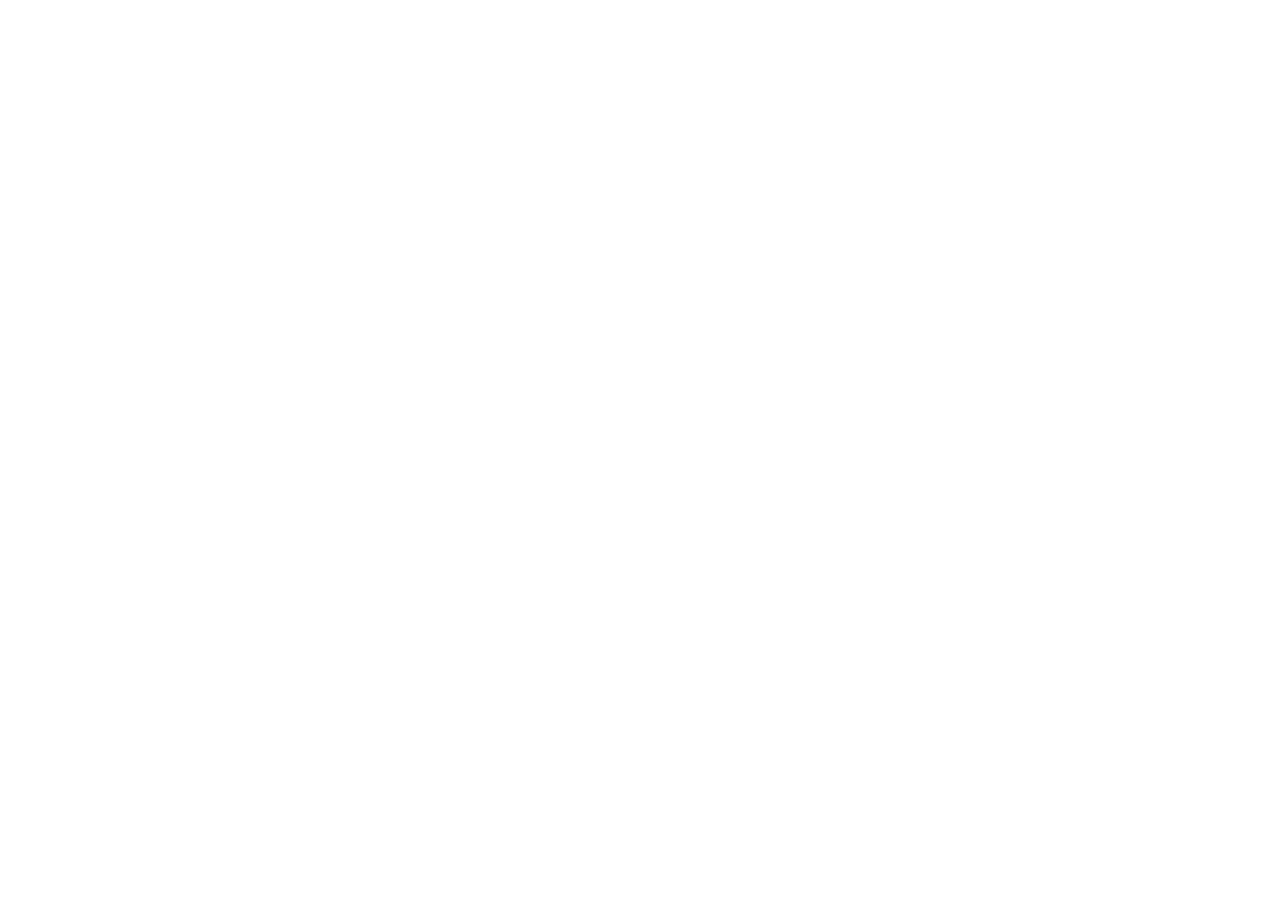
==== SS3_hoc_bu/index.html @ 1962a43d "new code map" ====
<!DOCTYPE html>
<html lang="en">

<head>
  <meta charset="UTF-8">
  <meta http-equiv="X-UA-Compatible" content="IE=edge">
  <meta name="viewport" content="width=device-width, initial-scale=1.0">
  <title>Document</title>
</head>

<body>


  <script src="./app.js"></script>
</body>

</html>
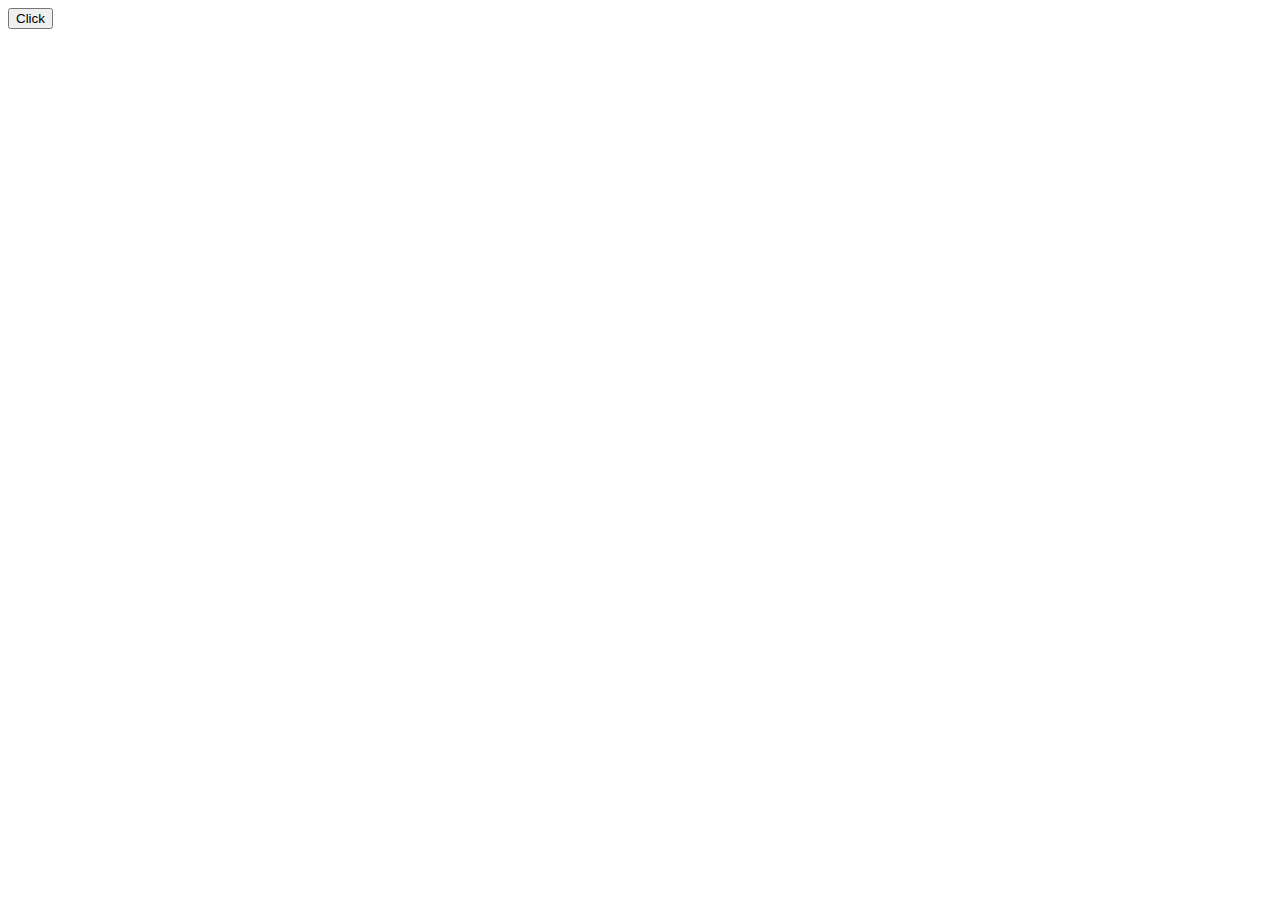
==== commit 055e29a6: "New code chữa bài 1 -> 9" ====
--- a/SS3_hoc_bu/index.html
+++ b/SS3_hoc_bu/index.html
@@ -10,6 +10,7 @@
 
 <body>
 
+  <button onclick="thongBao()">Click</button>
 
   <script src="./app.js"></script>
 </body>
